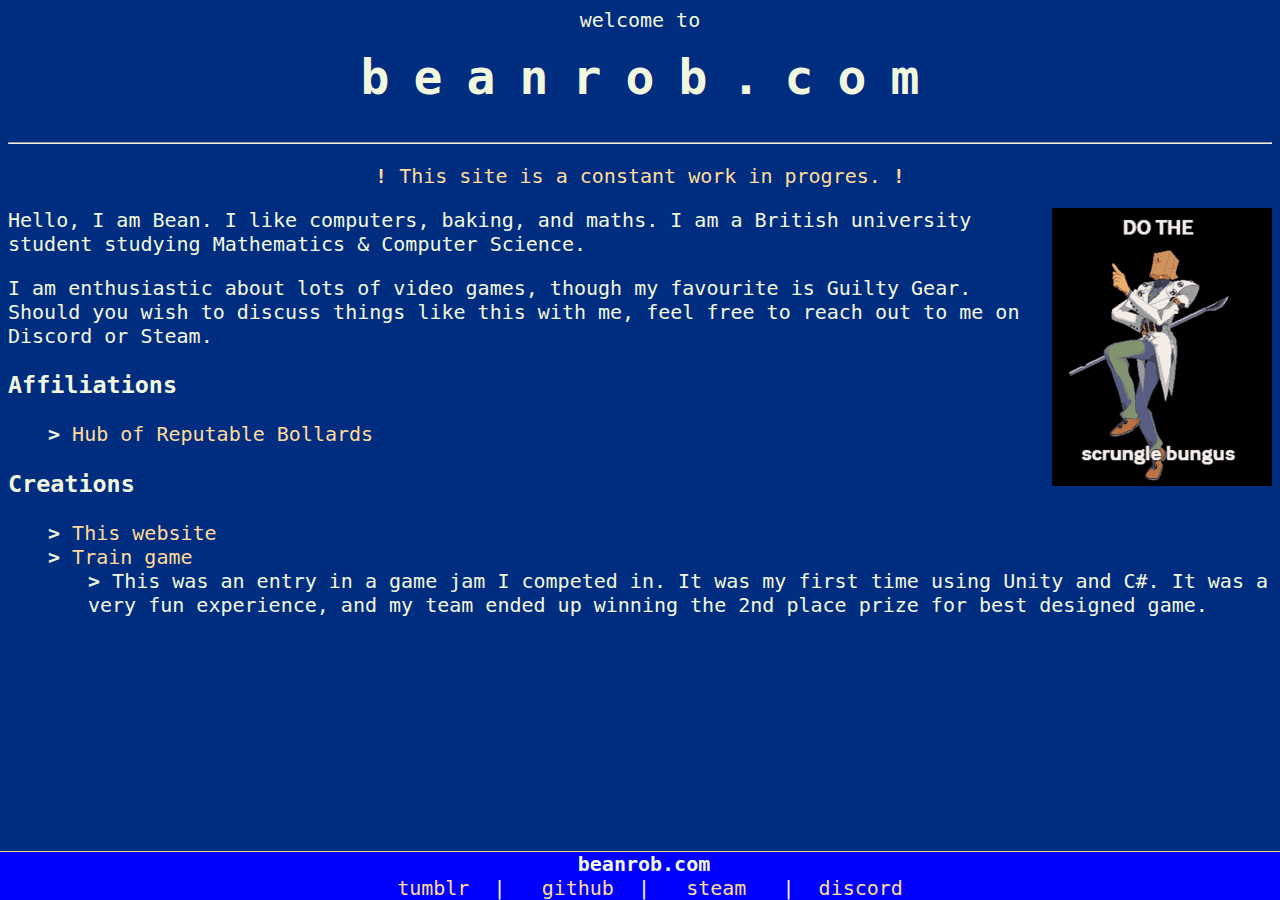
==== index.html @ 33426bc1 "update" ====
<!DOCTYPE html>
<html>
    <head>
		<link rel="stylesheet" type="text/css" href="./style.css">
		<link rel="shortcut icon" href="favicon.ico">
        <meta charset="utf-8">
		<title>beanrob.com</title>
    </head>
    <body style="margin: 8px;">
        <center id="header">
            welcome to
            <h1 id="title">
                <span class="shaking" id="s1">b</span>
                <span class="shaking" id="s2">e</span>
                <span class="shaking" id="s3">a</span>
                <span class="shaking" id="s4">n</span>
                <span class="shaking" id="s5">r</span>
                <span class="shaking" id="s6">o</span>
                <span class="shaking" id="s8">b</span>
                <span class="shaking" id="s9">.</span>
                <span class="shaking" id="s10">c</span>
                <span class="shaking" id="s11">o</span>
                <span class="shaking" id="s12">m</span>
            </h1>

            <hr/>
            <p class="hl">
                <b>!</b> This site is a constant work in progres. <b>!</b><br/>
            </p>
        </center>
        <img src="scrungel.gif" style="float: right;"/>
        <p>
            Hello, I am Bean. I like computers, baking, and maths. I am a
            British university student studying Mathematics & Computer Science.
        </p>
        <P id="games">
            I am enthusiastic about lots of video games, though my favourite is
            Guilty Gear. Should you wish to discuss things like this with me,
            feel free to reach out to me on Discord or Steam.
        </p>

        <h3>Affiliations</h3>
        <ul>
            <li>
                <a href="https://www.instagram.com/bollardsinparis/">Hub of Reputable Bollards</a>
            </li>
        </ul>

        <h3>Creations</h3>
        <ul>
            <li>
                <a href="https://github.com/BeanRob/site">This website</a>
            </li>
            <li>
                <a href="https://github.com/smileyface12349/warwick-game-jam-2023">Train game</a>
                <ul>
                    <li>
                        This was an entry in a game jam I competed in. It was my first time using Unity and C#. It was a very fun experience, and my team ended up winning the 2nd place prize for best designed game.
                    </li>
                </ul>
            </li>
        </ul>

        <div id="botbar">
            <center>
                <b>beanrob.com</b><br>
                &nbsp&nbsp<a href="https://t.beanrob.com">tumblr</a>&nbsp
                |
                &nbsp&nbsp<a href="https://github.com/beanrob">github</a>&nbsp
                |
                &nbsp&nbsp<a href="https://steamcommunity.com/id/Bean499">steam</a>&nbsp&nbsp
                |
                <span class="link" id="discord">&nbspdiscord&nbsp</span>
            </center>
        </div>
    </body>
    <script>
document.getElementById("discord").addEventListener("mouseover", () => {
    document.getElementById("discord").innerHTML = "Bean#1371";
});
document.getElementById("discord").addEventListener("mouseout", () => {
    document.getElementById("discord").innerHTML = "&nbspdiscord&nbsp";
});
    </script>
</html>
---- style.css ----
:root {
    --bg:     #002d7f;
    --bg-alt: #005aff;
    --fg:     #f2f8de;
    --alt-1:  #ffdb99;
    --alt-2:  #ffa500
}

body {
    background: var(--bg);
    color: var(--fg);
    font-family: "monospace";
    font-size: 20px;
}

.shaking {
    font-size: 48px;
    transform: translate(0, -10px);
    display: inline-block;
    animation-name: shake;
    animation-duration: 5s;
    animation-iteration-count: infinite;
    animation-timing-function: ease-in-out;
}

#s1  { animation-delay: 0.1s !important; }
#s2  { animation-delay: 0.2s !important; }
#s3  { animation-delay: 0.3s !important; }
#s4  { animation-delay: 0.4s !important; }
#s5  { animation-delay: 0.5s !important; }
#s6  { animation-delay: 0.6s !important; }
#s7  { animation-delay: 0.7s !important; }
#s8  { animation-delay: 0.8s !important; }
#s9  { animation-delay: 0.9s !important; }
#s10 { animation-delay: 1.0s !important; }
#s11 { animation-delay: 1.1s !important; }
#s12 { animation-delay: 1.2s !important; }

@keyframes shake {
    0%   { transform: translate(0px, -10px ) }
    50%  { transform: translate(0px,  10px ) }
    100% { transform: translate(0px, -10px ) }
}

#botbar {
    position: fixed;
    bottom: 0;
    background: blue;
    width: calc(100%  + 8px);
    margin: 0 !important;
    transform: translate(-8px, 0);
    border-top: 1px solid var(--alt-1);
}

a:link, .link {
	text-decoration: none;
	color: var(--alt-1);
}

a:visited {
	color: var(--alt-1);
}

a:hover, .link:hover {
	color: var(--alt-2);
}

ul {
	list-style: none;
}

ul li:before {
	content: '> ';
	font-weight: bold;
}

.hl {
    color: var(--alt-1);
}
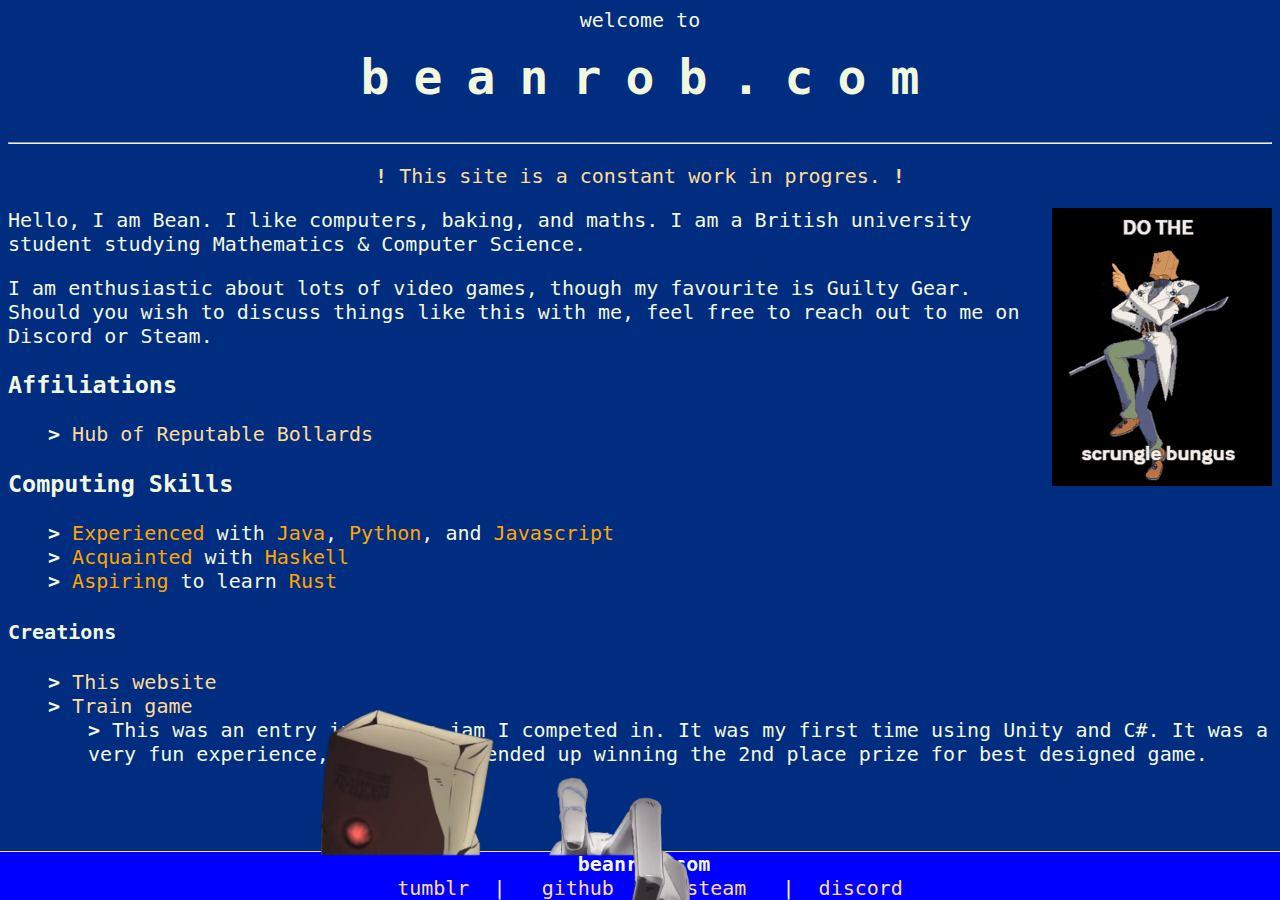
==== commit 0ce27763: "added faust hand" ====
--- a/index.html
+++ b/index.html
@@ -46,7 +46,19 @@
             </li>
         </ul>
 
-        <h3>Creations</h3>
+        <h3>Computing Skills</h3>
+        <ul>
+            <li>
+                <hl>Experienced</hl> with <hl>Java</hl>, <hl>Python</hl>, and <hl>Javascript</hl>
+            </li>
+            <li>
+                <hl>Acquainted</hl> with <hl>Haskell</hl>
+            </li>
+            <li>
+                <hl>Aspiring</hl> to learn <hl>Rust</hl>
+            </li>
+        </ul>
+        <h4>Creations</h4>
         <ul>
             <li>
                 <a href="https://github.com/BeanRob/site">This website</a>
@@ -60,6 +72,8 @@
                 </ul>
             </li>
         </ul>
+
+        <img id="fau" src="./fau.png"/>
 
         <div id="botbar">
             <center>
--- a/style.css
+++ b/style.css
@@ -4,6 +4,10 @@
     --fg:     #f2f8de;
     --alt-1:  #ffdb99;
     --alt-2:  #ffa500
+}
+
+hl {
+    color: var(--alt-2);
 }
 
 body {
@@ -43,6 +47,7 @@
 }
 
 #botbar {
+    z-index: -1;
     position: fixed;
     bottom: 0;
     background: blue;
@@ -50,6 +55,13 @@
     margin: 0 !important;
     transform: translate(-8px, 0);
     border-top: 1px solid var(--alt-1);
+}
+
+#fau {
+    position: fixed;
+    bottom: -109px;
+    left: 25vw;
+    height: 300px;
 }
 
 a:link, .link {
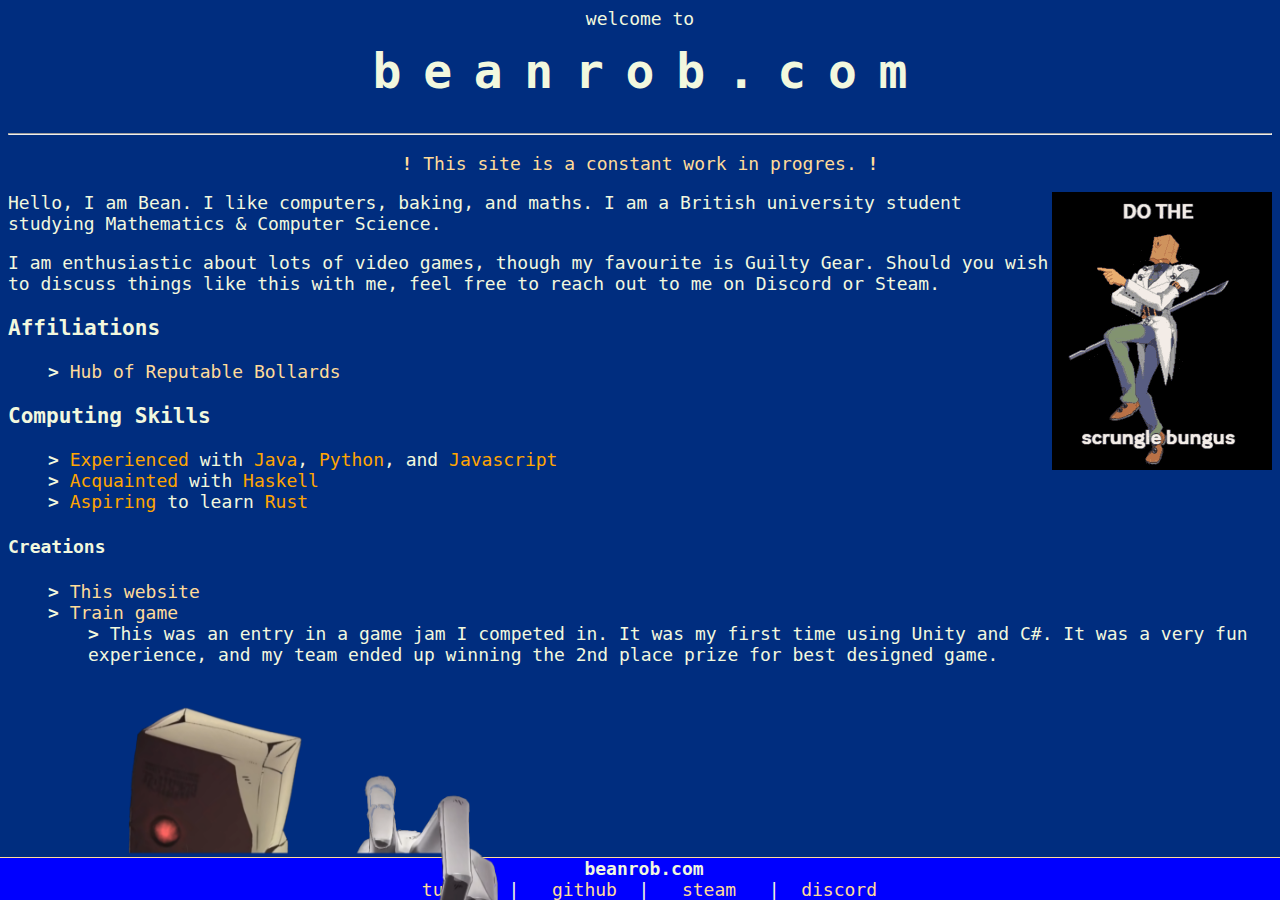
==== commit 4e229fbf: "hand position update" ====
--- a/index.html
+++ b/index.html
@@ -73,8 +73,8 @@
             </li>
         </ul>
 
+
         <img id="fau" src="./fau.png"/>
-
         <div id="botbar">
             <center>
                 <b>beanrob.com</b><br>
--- a/style.css
+++ b/style.css
@@ -14,7 +14,7 @@
     background: var(--bg);
     color: var(--fg);
     font-family: "monospace";
-    font-size: 20px;
+    font-size: 2vh;
 }
 
 .shaking {
@@ -59,8 +59,8 @@
 
 #fau {
     position: fixed;
-    bottom: -109px;
-    left: 25vw;
+    bottom: calc(-1 * 2 * 2.2vh - 67px);
+    left: 10vw;
     height: 300px;
 }
 
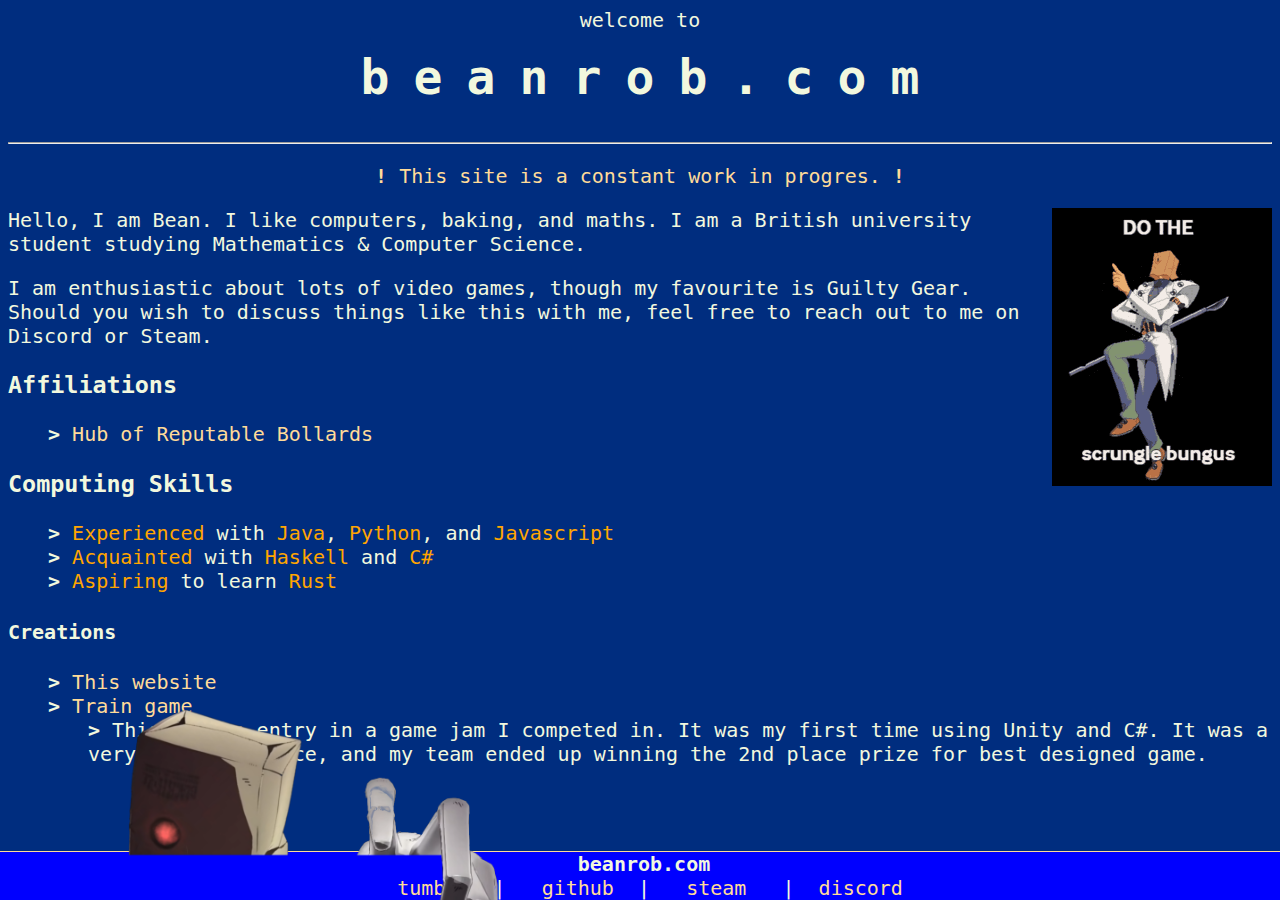
==== commit 55b06973: "added mention of C#" ====
--- a/index.html
+++ b/index.html
@@ -52,7 +52,7 @@
                 <hl>Experienced</hl> with <hl>Java</hl>, <hl>Python</hl>, and <hl>Javascript</hl>
             </li>
             <li>
-                <hl>Acquainted</hl> with <hl>Haskell</hl>
+                <hl>Acquainted</hl> with <hl>Haskell</hl> and <hl>C#</hl>
             </li>
             <li>
                 <hl>Aspiring</hl> to learn <hl>Rust</hl>
--- a/style.css
+++ b/style.css
@@ -14,7 +14,7 @@
     background: var(--bg);
     color: var(--fg);
     font-family: "monospace";
-    font-size: 2vh;
+    font-size: 20px;
 }
 
 .shaking {
@@ -59,7 +59,7 @@
 
 #fau {
     position: fixed;
-    bottom: calc(-1 * 2 * 2.2vh - 67px);
+    bottom: -109px;
     left: 10vw;
     height: 300px;
 }
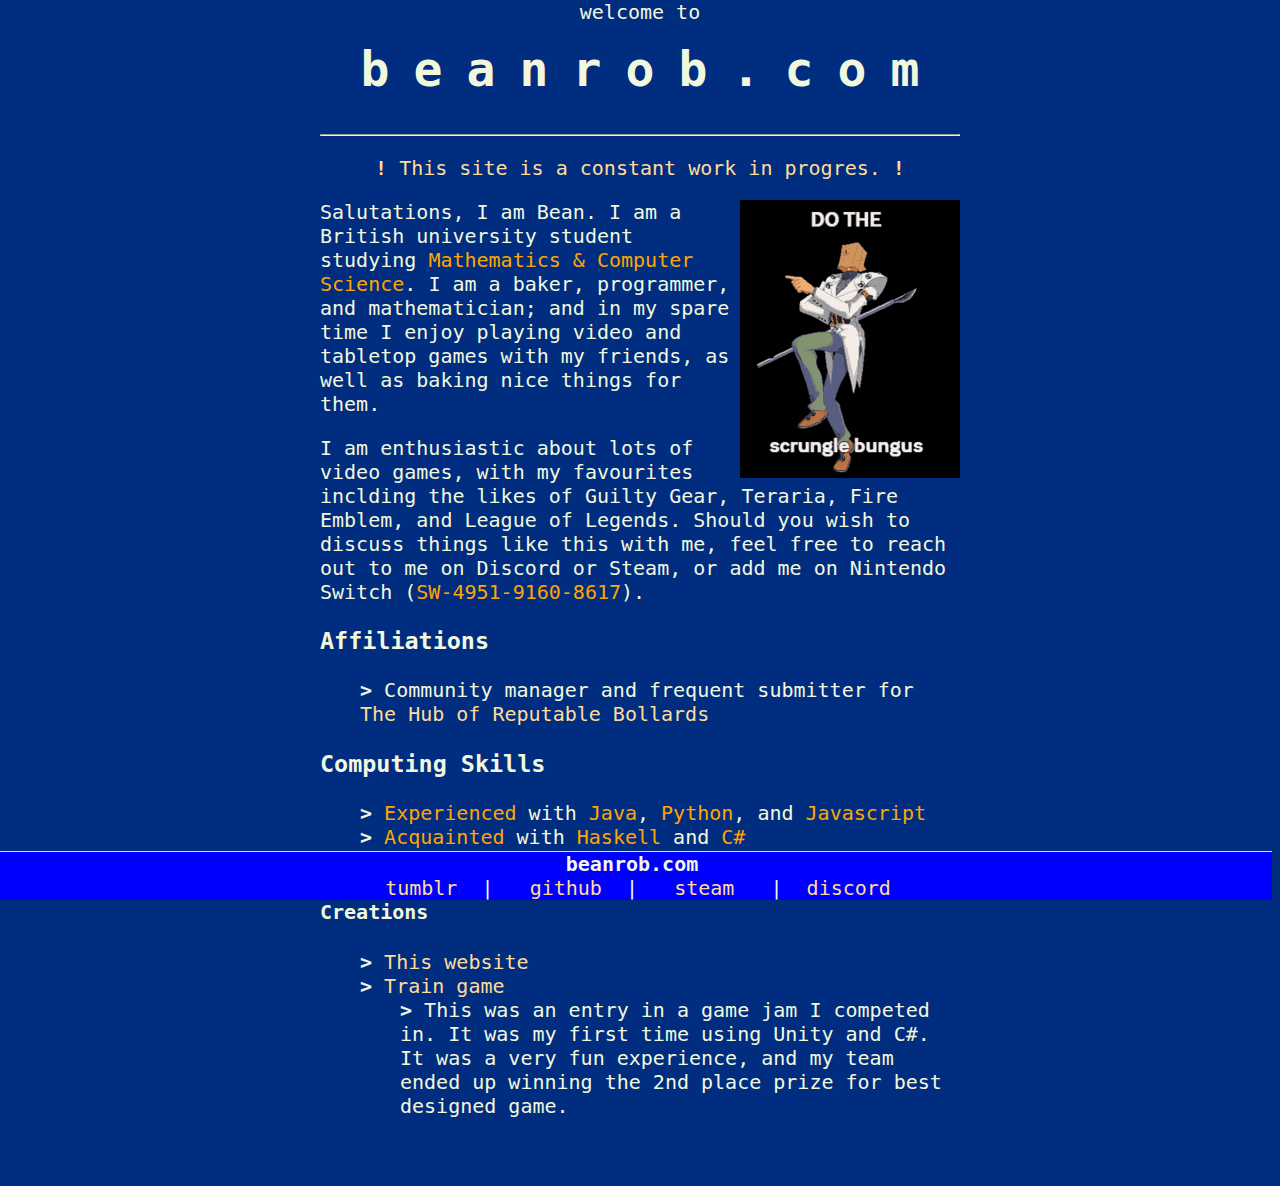
==== commit 2813a074: "update" ====
--- a/index.html
+++ b/index.html
@@ -6,7 +6,7 @@
         <meta charset="utf-8">
 		<title>beanrob.com</title>
     </head>
-    <body style="margin: 8px;">
+    <body>
         <center id="header">
             welcome to
             <h1 id="title">
@@ -30,19 +30,25 @@
         </center>
         <img src="scrungel.gif" style="float: right;"/>
         <p>
-            Hello, I am Bean. I like computers, baking, and maths. I am a
-            British university student studying Mathematics & Computer Science.
+            Salutations, I am Bean. I am a British university student studying
+            <hl>Mathematics & Computer Science</hl>. I am a baker, programmer,
+            and mathematician; and in my spare time I enjoy playing video and
+            tabletop games with my friends, as well as baking nice things for
+            them.
         </p>
         <P id="games">
-            I am enthusiastic about lots of video games, though my favourite is
-            Guilty Gear. Should you wish to discuss things like this with me,
-            feel free to reach out to me on Discord or Steam.
+            I am enthusiastic about lots of video games, with my favourites
+            inclding the likes of Guilty Gear, Teraria, Fire Emblem, and League
+            of Legends. Should you wish to discuss things like this with me,
+            feel free to reach out to me on Discord or Steam, or add me on
+            Nintendo Switch (<hl>SW-4951-9160-8617</hl>).
         </p>
 
         <h3>Affiliations</h3>
         <ul>
             <li>
-                <a href="https://www.instagram.com/bollardsinparis/">Hub of Reputable Bollards</a>
+                Community manager and frequent submitter for
+                <a href="https://www.instagram.com/bollardsinparis/">The Hub of Reputable Bollards</a>
             </li>
         </ul>
 
@@ -72,22 +78,21 @@
                 </ul>
             </li>
         </ul>
-
-
-        <img id="fau" src="./fau.png"/>
-        <div id="botbar">
-            <center>
-                <b>beanrob.com</b><br>
-                &nbsp&nbsp<a href="https://t.beanrob.com">tumblr</a>&nbsp
-                |
-                &nbsp&nbsp<a href="https://github.com/beanrob">github</a>&nbsp
-                |
-                &nbsp&nbsp<a href="https://steamcommunity.com/id/Bean499">steam</a>&nbsp&nbsp
-                |
-                <span class="link" id="discord">&nbspdiscord&nbsp</span>
-            </center>
-        </div>
+        <br>
+        <br>
     </body>
+    <div id="botbar">
+        <center>
+            <b>beanrob.com</b><br>
+            &nbsp&nbsp<a href="https://t.beanrob.com">tumblr</a>&nbsp
+            |
+            &nbsp&nbsp<a href="https://github.com/beanrob">github</a>&nbsp
+            |
+            &nbsp&nbsp<a href="https://steamcommunity.com/id/Bean499">steam</a>&nbsp&nbsp
+            |
+            <span class="link" id="discord">&nbspdiscord&nbsp</span>
+        </center>
+    </div>
     <script>
 document.getElementById("discord").addEventListener("mouseover", () => {
     document.getElementById("discord").innerHTML = "Bean#1371";
--- a/style.css
+++ b/style.css
@@ -15,6 +15,8 @@
     color: var(--fg);
     font-family: "monospace";
     font-size: 20px;
+    width: 50%;
+    margin: auto;
 }
 
 .shaking {
@@ -47,14 +49,15 @@
 }
 
 #botbar {
-    z-index: -1;
+    z-index: 1;
     position: fixed;
     bottom: 0;
     background: blue;
-    width: calc(100%  + 8px);
+    width: 100%;
     margin: 0 !important;
     transform: translate(-8px, 0);
     border-top: 1px solid var(--alt-1);
+    right: 0;
 }
 
 #fau {
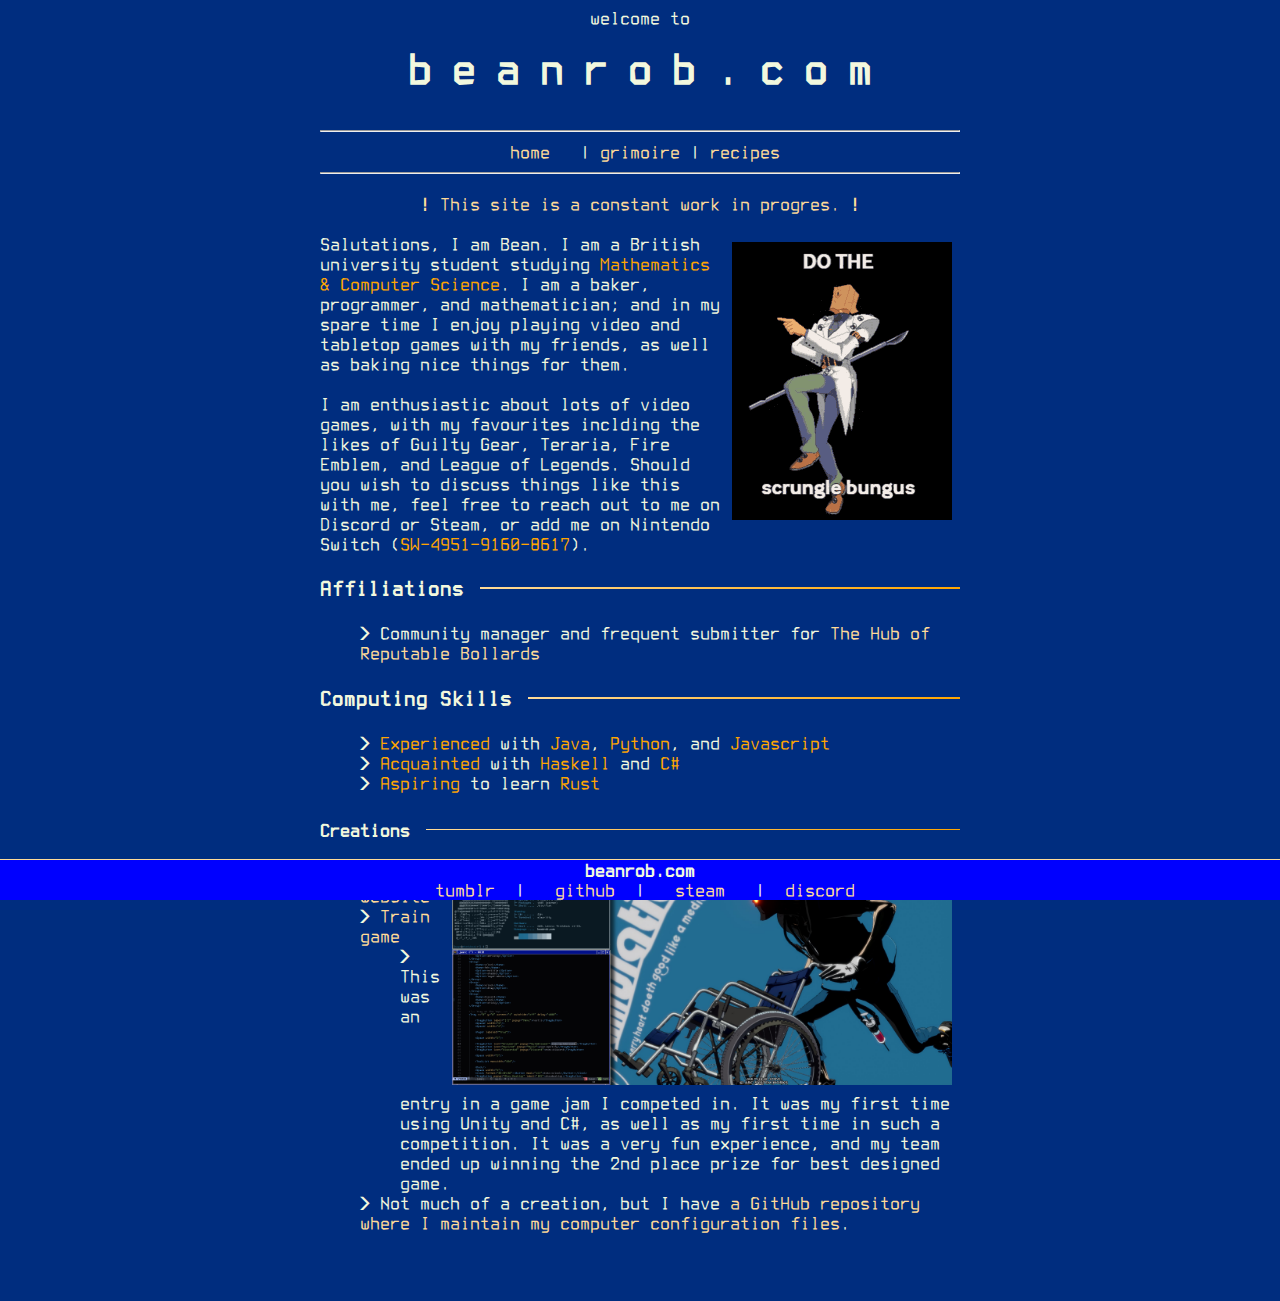
==== commit a47aa357: "big update!" ====
--- a/index.html
+++ b/index.html
@@ -1,85 +1,103 @@
 <!DOCTYPE html>
 <html>
     <head>
-		<link rel="stylesheet" type="text/css" href="./style.css">
-		<link rel="shortcut icon" href="favicon.ico">
+        <link rel="stylesheet" type="text/css" href="./style.css">
+        <link rel="shortcut icon" href="favicon.ico">
+        <meta name="viewport" content="width=device-width, initial-scale=1.0">
         <meta charset="utf-8">
-		<title>beanrob.com</title>
+        <title>beanrob.com</title>
     </head>
     <body>
-        <center id="header">
-            welcome to
-            <h1 id="title">
-                <span class="shaking" id="s1">b</span>
-                <span class="shaking" id="s2">e</span>
-                <span class="shaking" id="s3">a</span>
-                <span class="shaking" id="s4">n</span>
-                <span class="shaking" id="s5">r</span>
-                <span class="shaking" id="s6">o</span>
-                <span class="shaking" id="s8">b</span>
-                <span class="shaking" id="s9">.</span>
-                <span class="shaking" id="s10">c</span>
-                <span class="shaking" id="s11">o</span>
-                <span class="shaking" id="s12">m</span>
-            </h1>
+        <div id="main">
+            <center id="header">
+                welcome to
+                <h1 id="title">
+                    <span class="shaking" id="s1">b</span>
+                    <span class="shaking" id="s2">e</span>
+                    <span class="shaking" id="s3">a</span>
+                    <span class="shaking" id="s4">n</span>
+                    <span class="shaking" id="s5">r</span>
+                    <span class="shaking" id="s6">o</span>
+                    <span class="shaking" id="s8">b</span>
+                    <span class="shaking" id="s9">.</span>
+                    <span class="shaking" id="s10">c</span>
+                    <span class="shaking" id="s11">o</span>
+                    <span class="shaking" id="s12">m</span>
+                </h1>
+                <hr/>
+                &nbsp&nbsp<a href="http://beanrob.com">home</a>&nbsp&nbsp
+                |
+                <a href="grimoire/">grimoire</a>
+                |
+                <a href="recipes/">recipes</a>&nbsp
+                <hr/>
+                <p class="hl">
+                    <b>!</b> This site is a constant work in progres. <b>!</b><br/>
+                </p>
+            </center>
+            <a href="http://scrungle.online">
+                <img src="scrungel.gif" style="float: right;"/>
+            </a>
+            <p>
+                Salutations, I am Bean. I am a British university student studying
+                <hl>Mathematics & Computer Science</hl>. I am a baker, programmer,
+                and mathematician; and in my spare time I enjoy playing video and
+                tabletop games with my friends, as well as baking nice things for
+                them.
+            </p>
+            <P id="games">
+                I am enthusiastic about lots of video games, with my favourites
+                inclding the likes of Guilty Gear, Teraria, Fire Emblem, and League
+                of Legends. Should you wish to discuss things like this with me,
+                feel free to reach out to me on Discord or Steam, or add me on
+                Nintendo Switch (<hl>SW-4951-9160-8617</hl>).
+            </p>
 
-            <hr/>
-            <p class="hl">
-                <b>!</b> This site is a constant work in progres. <b>!</b><br/>
-            </p>
-        </center>
-        <img src="scrungel.gif" style="float: right;"/>
-        <p>
-            Salutations, I am Bean. I am a British university student studying
-            <hl>Mathematics & Computer Science</hl>. I am a baker, programmer,
-            and mathematician; and in my spare time I enjoy playing video and
-            tabletop games with my friends, as well as baking nice things for
-            them.
-        </p>
-        <P id="games">
-            I am enthusiastic about lots of video games, with my favourites
-            inclding the likes of Guilty Gear, Teraria, Fire Emblem, and League
-            of Legends. Should you wish to discuss things like this with me,
-            feel free to reach out to me on Discord or Steam, or add me on
-            Nintendo Switch (<hl>SW-4951-9160-8617</hl>).
-        </p>
+            <h3>Affiliations</h3>
+            <ul>
+                <li>
+                    Community manager and frequent submitter for
+                    <a href="https://www.instagram.com/bollardsinparis/">The Hub of Reputable Bollards</a>
+                </li>
+            </ul>
 
-        <h3>Affiliations</h3>
-        <ul>
-            <li>
-                Community manager and frequent submitter for
-                <a href="https://www.instagram.com/bollardsinparis/">The Hub of Reputable Bollards</a>
-            </li>
-        </ul>
-
-        <h3>Computing Skills</h3>
-        <ul>
-            <li>
-                <hl>Experienced</hl> with <hl>Java</hl>, <hl>Python</hl>, and <hl>Javascript</hl>
-            </li>
-            <li>
-                <hl>Acquainted</hl> with <hl>Haskell</hl> and <hl>C#</hl>
-            </li>
-            <li>
-                <hl>Aspiring</hl> to learn <hl>Rust</hl>
-            </li>
-        </ul>
-        <h4>Creations</h4>
-        <ul>
-            <li>
-                <a href="https://github.com/BeanRob/site">This website</a>
-            </li>
-            <li>
-                <a href="https://github.com/smileyface12349/warwick-game-jam-2023">Train game</a>
-                <ul>
-                    <li>
-                        This was an entry in a game jam I competed in. It was my first time using Unity and C#. It was a very fun experience, and my team ended up winning the 2nd place prize for best designed game.
-                    </li>
-                </ul>
-            </li>
-        </ul>
-        <br>
-        <br>
+            <h3>Computing Skills</h3>
+            <ul>
+                <li>
+                    <hl>Experienced</hl> with <hl>Java</hl>, <hl>Python</hl>, and <hl>Javascript</hl>
+                </li>
+                <li>
+                    <hl>Acquainted</hl> with <hl>Haskell</hl> and <hl>C#</hl>
+                </li>
+                <li>
+                    <hl>Aspiring</hl> to learn <hl>Rust</hl>
+                </li>
+            </ul>
+            <h4>Creations</h4>
+                <img src="scrot.png" style="width: 500px; float: right;"/>
+            <ul>
+                <li>
+                    <a href="https://github.com/BeanRob/site">This website</a>
+                </li>
+                <li>
+                    <a href="https://github.com/smileyface12349/warwick-game-jam-2023">Train game</a>
+                    <ul>
+                        <li>
+                            This was an entry in a game jam I competed in. It
+                            was my first time using Unity and C#, as well as my
+                            first time in such a competition. It was a very fun
+                            experience, and my team ended up winning the 2nd
+                            place prize for best designed game.
+                        </li>
+                    </ul>
+                </li>
+                <li>
+                    Not much of a creation, but I have <a href="https://github.com/BeanRob/dotfiles">a GitHub repository where I maintain my computer configuration files</a>.
+                </li>
+            </ul>
+            <br>
+            <br>
+	</div>
     </body>
     <div id="botbar">
         <center>
--- a/style.css
+++ b/style.css
@@ -6,16 +6,61 @@
     --alt-2:  #ffa500
 }
 
+@font-face {
+    font-family: "terminess";
+    src: url("./terminess.ttf");
+}
+
+
 hl {
     color: var(--alt-2);
 }
 
 body {
+    /*background-image: url("http://beanrob.com/cat.png");*/
     background: var(--bg);
     color: var(--fg);
-    font-family: "monospace";
+    font-family: "terminess";
     font-size: 20px;
+    margin: 0;
+}
+
+h2, h3, h4 {
+    display: flex;
+    align-items: center;
+}
+
+h2::after, h3::after, h4::after {
+    content: "";
+    flex: 1;
+    margin-left: 1rem;
+    height: 3px;
+    background: rgb(17,17,23);
+    background: linear-gradient(90deg, var(--alt-1) 0%, var(--alt-2) 100%);
+}
+
+img {
+    margin: 8px;
+    max-width: calc(100% - 16px);
+}
+
+h2::after {
+    height: 3px;
+}
+
+h3::after {
+    height: 2px;
+}
+
+h4::after {
+    height: 1px;
+}
+
+#main {
+    /*background: rgba(0, 0, 60, 0.5);*/
     width: 50%;
+    height: 100%;
+    padding: 8px;
     margin: auto;
 }
 
@@ -55,7 +100,6 @@
     background: blue;
     width: 100%;
     margin: 0 !important;
-    transform: translate(-8px, 0);
     border-top: 1px solid var(--alt-1);
     right: 0;
 }
@@ -92,3 +136,12 @@
 .hl {
     color: var(--alt-1);
 }
+
+@media screen and (max-width: 900px) {
+    #main {
+        width: 95%;
+    }
+    img {
+        float: none !important;
+    }
+}
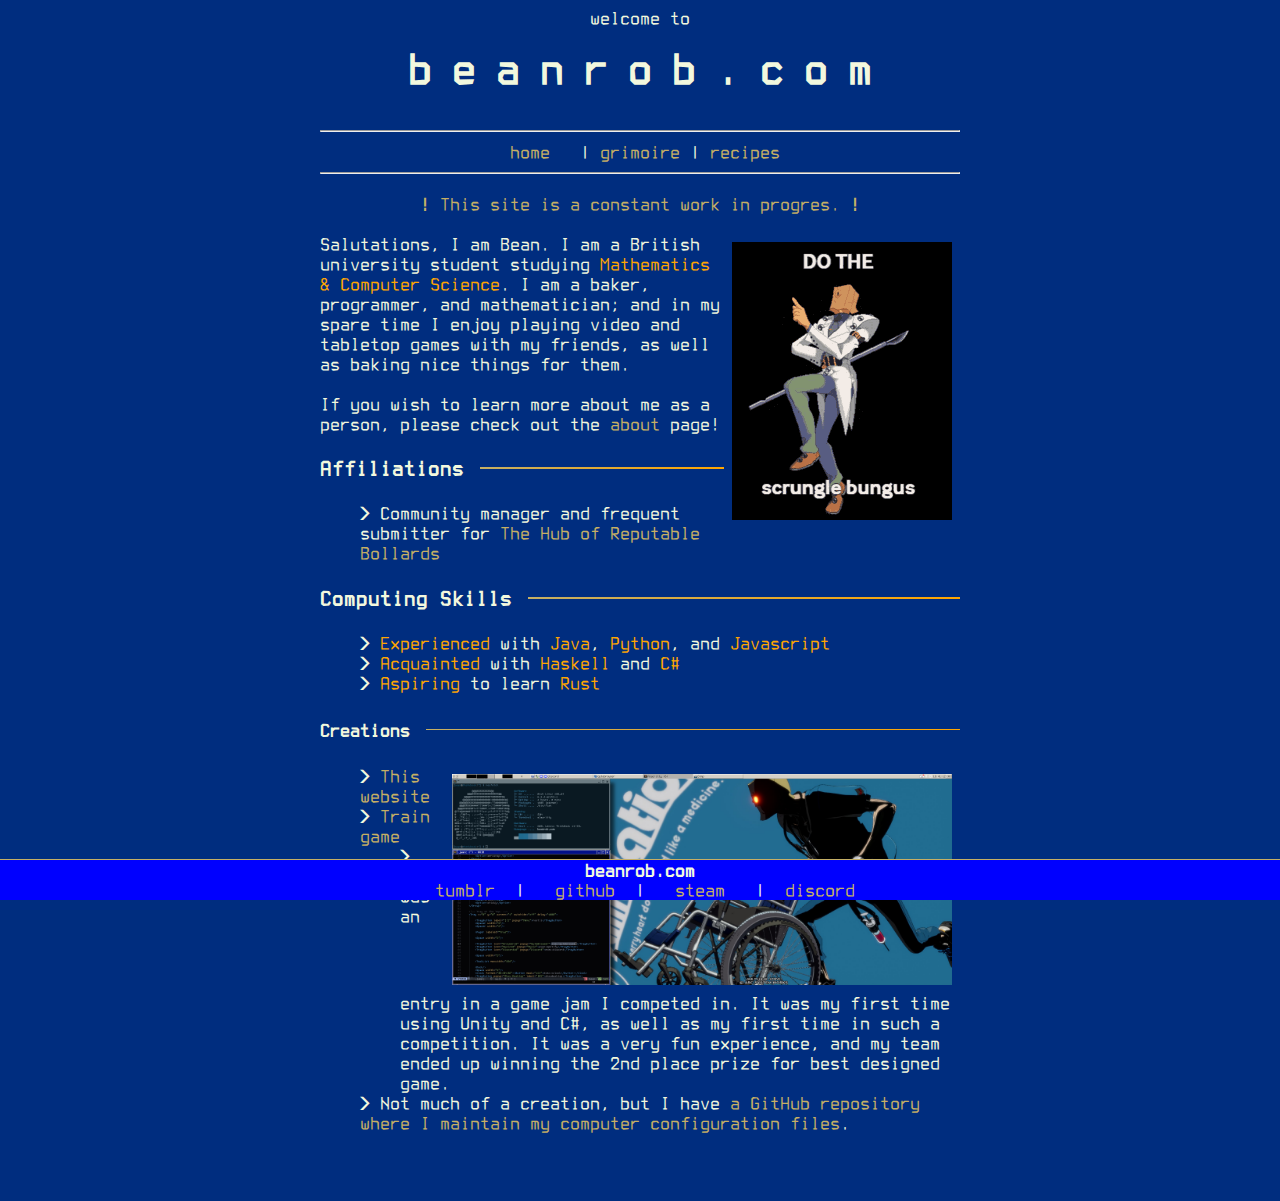
==== commit cb9c0953: "update" ====
--- a/index.html
+++ b/index.html
@@ -45,12 +45,10 @@
                 tabletop games with my friends, as well as baking nice things for
                 them.
             </p>
-            <P id="games">
-                I am enthusiastic about lots of video games, with my favourites
-                inclding the likes of Guilty Gear, Teraria, Fire Emblem, and League
-                of Legends. Should you wish to discuss things like this with me,
-                feel free to reach out to me on Discord or Steam, or add me on
-                Nintendo Switch (<hl>SW-4951-9160-8617</hl>).
+
+            <p>
+                If you wish to learn more about me as a person, please check
+                out the <a href="about/">about</a> page!
             </p>
 
             <h3>Affiliations</h3>
--- a/style.css
+++ b/style.css
@@ -2,13 +2,13 @@
     --bg:     #002d7f;
     --bg-alt: #005aff;
     --fg:     #f2f8de;
-    --alt-1:  #ffdb99;
+    --alt-1:  #c5af65;
     --alt-2:  #ffa500
 }
 
 @font-face {
-    font-family: "terminess";
-    src: url("./terminess.ttf");
+    font-family: "terminus";
+    src: url("./terminus.ttf");
 }
 
 
@@ -20,7 +20,7 @@
     /*background-image: url("http://beanrob.com/cat.png");*/
     background: var(--bg);
     color: var(--fg);
-    font-family: "terminess";
+    font-family: "terminus", "monospace";
     font-size: 20px;
     margin: 0;
 }
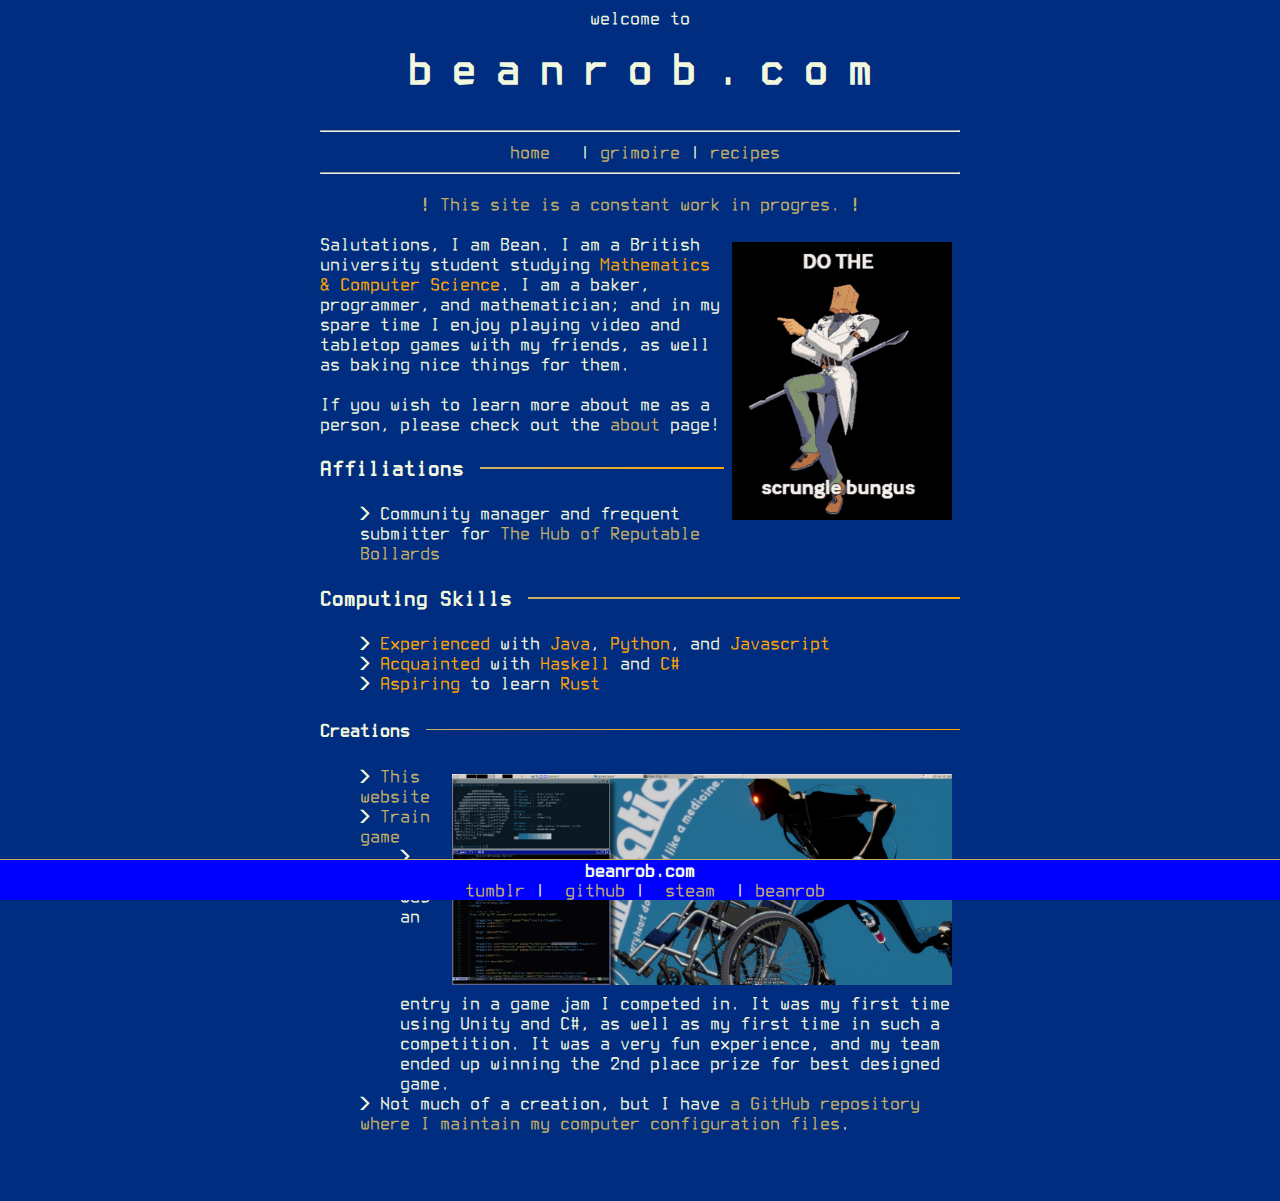
==== commit 0af496a4: "update" ====
--- a/index.html
+++ b/index.html
@@ -100,21 +100,21 @@
     <div id="botbar">
         <center>
             <b>beanrob.com</b><br>
-            &nbsp&nbsp<a href="https://t.beanrob.com">tumblr</a>&nbsp
+            &nbsp<a href="https://t.beanrob.com">tumblr</a>
             |
-            &nbsp&nbsp<a href="https://github.com/beanrob">github</a>&nbsp
+            &nbsp<a href="https://github.com/beanrob">github</a>
             |
-            &nbsp&nbsp<a href="https://steamcommunity.com/id/Bean499">steam</a>&nbsp&nbsp
+            &nbsp<a href="https://steamcommunity.com/id/Bean499">steam</a>&nbsp
             |
-            <span class="link" id="discord">&nbspdiscord&nbsp</span>
+            <span class="link" id="discord">beanrob</span>
         </center>
     </div>
     <script>
 document.getElementById("discord").addEventListener("mouseover", () => {
-    document.getElementById("discord").innerHTML = "Bean#1371";
+    document.getElementById("discord").innerHTML = "beanrob";
 });
 document.getElementById("discord").addEventListener("mouseout", () => {
-    document.getElementById("discord").innerHTML = "&nbspdiscord&nbsp";
+    document.getElementById("discord").innerHTML = "discord";
 });
     </script>
 </html>
